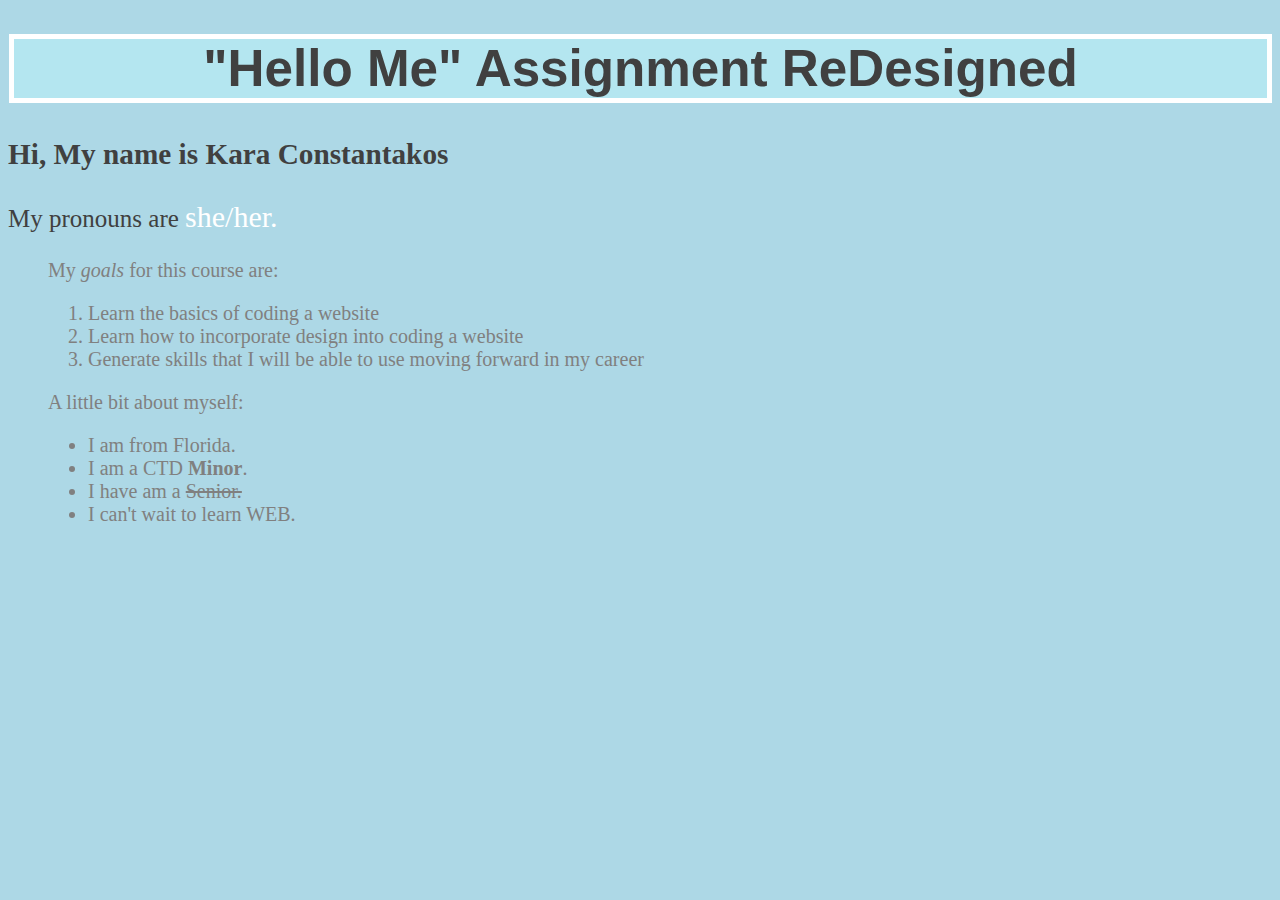
==== index.html @ 96e98ed3 "changed" ====
<!DOCTYPE HTML>

<html>
<head>
  <title> Hello Me </title>
  <link rel = "stylesheet" href="styled.css" >
  <link rel="stylesheet" href="https://fonts.googleapis.com/css?family=Koh+Santepheap">
</head>


<body>
  <section class="header">
    <h1>"Hello Me" Assignment ReDesigned</h1>
  </section>

  <section class="intro">
    <h3> Hi, My name is Kara Constantakos </h3>
    <p> My pronouns are <span id="pronouns"> she/her. </span></p>
  </section>

  <section id= "paraone">
    <p> My <em>goals</em> for this course are: </p>
    <ol id="numbers">
      <li> Learn the basics of coding a website </li>
      <li> Learn how to incorporate design into coding a website </li>
      <li> Generate skills that I will be able to use moving forward in my career </li>
    </ol>
  </section>

  <section id="paratwo">
    <p> A little bit about myself: </p>
    <ul class="bullets">
      <li> I am from Florida. </li>
      <li> I am a CTD <strong>Minor</strong>. </li>
      <li> I have am a <s>Senior.</s> </li>
      <li> I can't wait to learn <span id="emph" > WEB.</span></li>
    </ul>
  </section>

</body>
</html>
---- styled.css ----
.header{
  font-family:arial;
  font-size: 2vw;
  font-weight:10;
  text-align:center;
  border:soild
}
body{
  background-color: rgb(173,216,230);
  color: rgb(64,64,64)
}
h1{
  border:solid white 5px;
  background-color: rgb(180,230,240);
  margin-left: 1px;
}

.into{
  font-size: 3vw;
  font-weight:10;
  font-family:Optima
}
.intro{
  font-size: 25px;
  font-weight:lighter;
  font-family:Optima;
}
#pronouns{
  font-weight:lighter;
  color: white;
  font-size: 30px;
  font-family:cursive;
}

#paraone{
  color: grey;
  font-family:Optima;
  font-size: 20px;
  padding-left: 40px;
}
#paratwo{
  color: grey;
  font-family:Optima;
  font-size: 20px;
  padding-left: 40px
}

section{
  border: soild black 5px
}
#pronouns{
  font-weight:lighter;
  font-family:cursive;
}
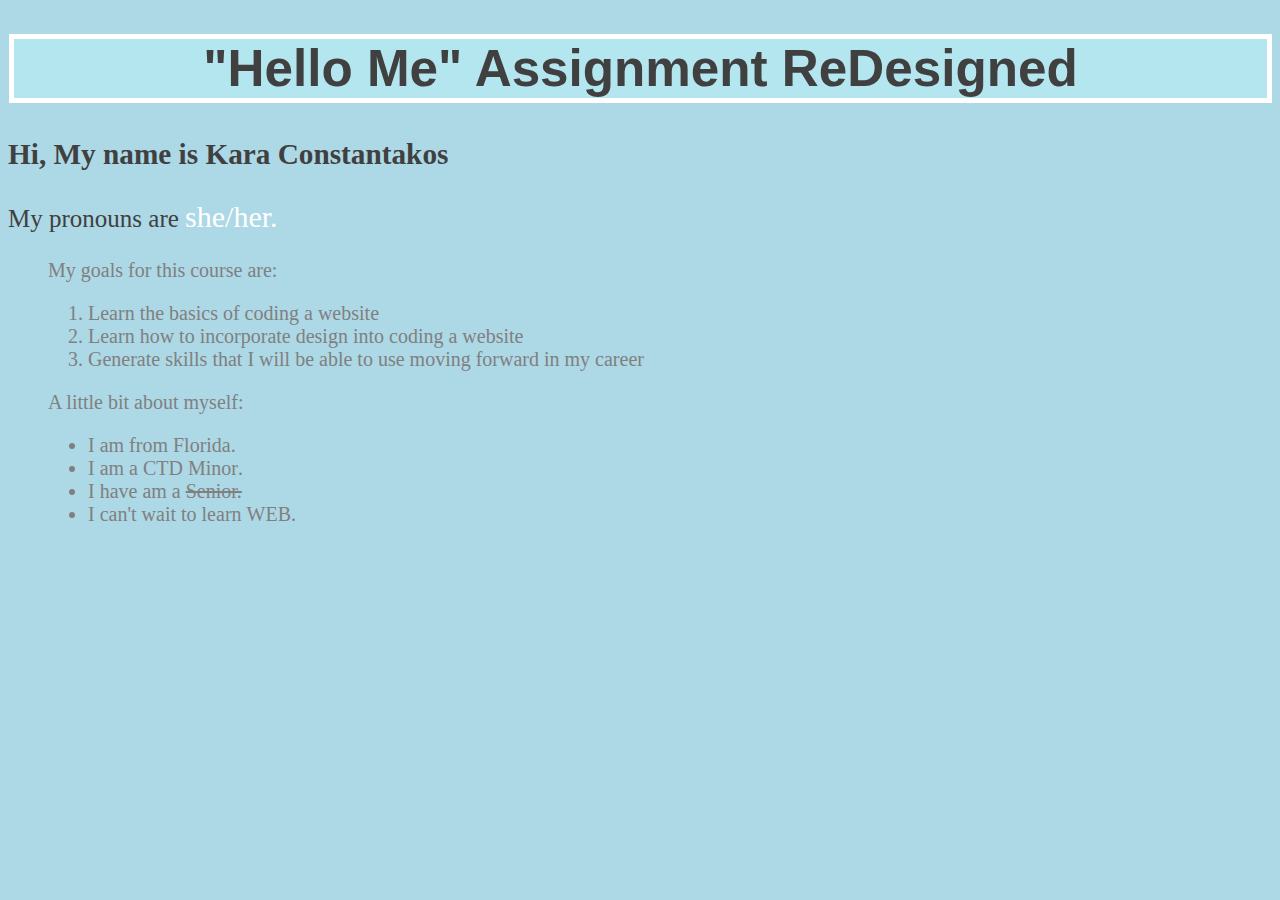
==== commit d4bcb543: "ch" ====
--- a/index.html
+++ b/index.html
@@ -19,7 +19,7 @@
   </section>
 
   <section id= "paraone">
-    <p> My <em>goals</em> for this course are: </p>
+    <p> My <span id="emph" >goals</span> for this course are: </p>
     <ol id="numbers">
       <li> Learn the basics of coding a website </li>
       <li> Learn how to incorporate design into coding a website </li>
@@ -31,7 +31,7 @@
     <p> A little bit about myself: </p>
     <ul class="bullets">
       <li> I am from Florida. </li>
-      <li> I am a CTD <strong>Minor</strong>. </li>
+      <li> I am a CTD <span id="emph" >Minor</span>. </li>
       <li> I have am a <s>Senior.</s> </li>
       <li> I can't wait to learn <span id="emph" > WEB.</span></li>
     </ul>
--- a/styled.css
+++ b/styled.css
@@ -48,7 +48,7 @@
 section{
   border: soild black 5px
 }
-#pronouns{
+#emph{
   font-weight:lighter;
   font-family:cursive;
 }
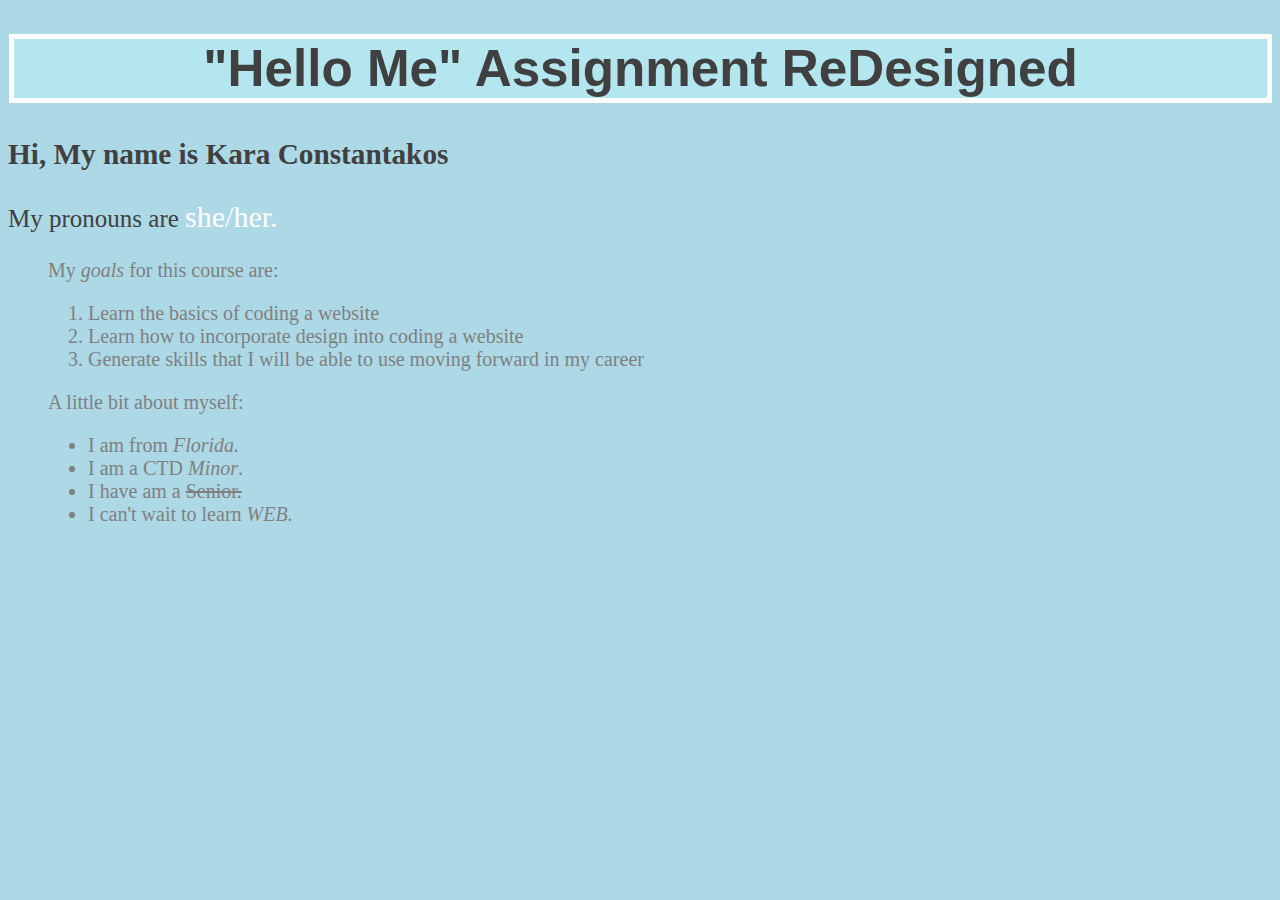
==== commit c2b4ec53: "changes" ====
--- a/index.html
+++ b/index.html
@@ -30,9 +30,9 @@
   <section id="paratwo">
     <p> A little bit about myself: </p>
     <ul class="bullets">
-      <li> I am from Florida. </li>
+      <li> I am from <span id="emph" >Florida. </span></li>
       <li> I am a CTD <span id="emph" >Minor</span>. </li>
-      <li> I have am a <s>Senior.</s> </li>
+      <li> I have am a <span id="strike">Senior.</span> </li>
       <li> I can't wait to learn <span id="emph" > WEB.</span></li>
     </ul>
   </section>
--- a/styled.css
+++ b/styled.css
@@ -49,6 +49,10 @@
   border: soild black 5px
 }
 #emph{
-  font-weight:lighter;
-  font-family:cursive;
+  font-weight:100;
+  font-size: 20px;
+  font-style: italic;
 }
+#strike{
+  text-decoration: line-through;
+}
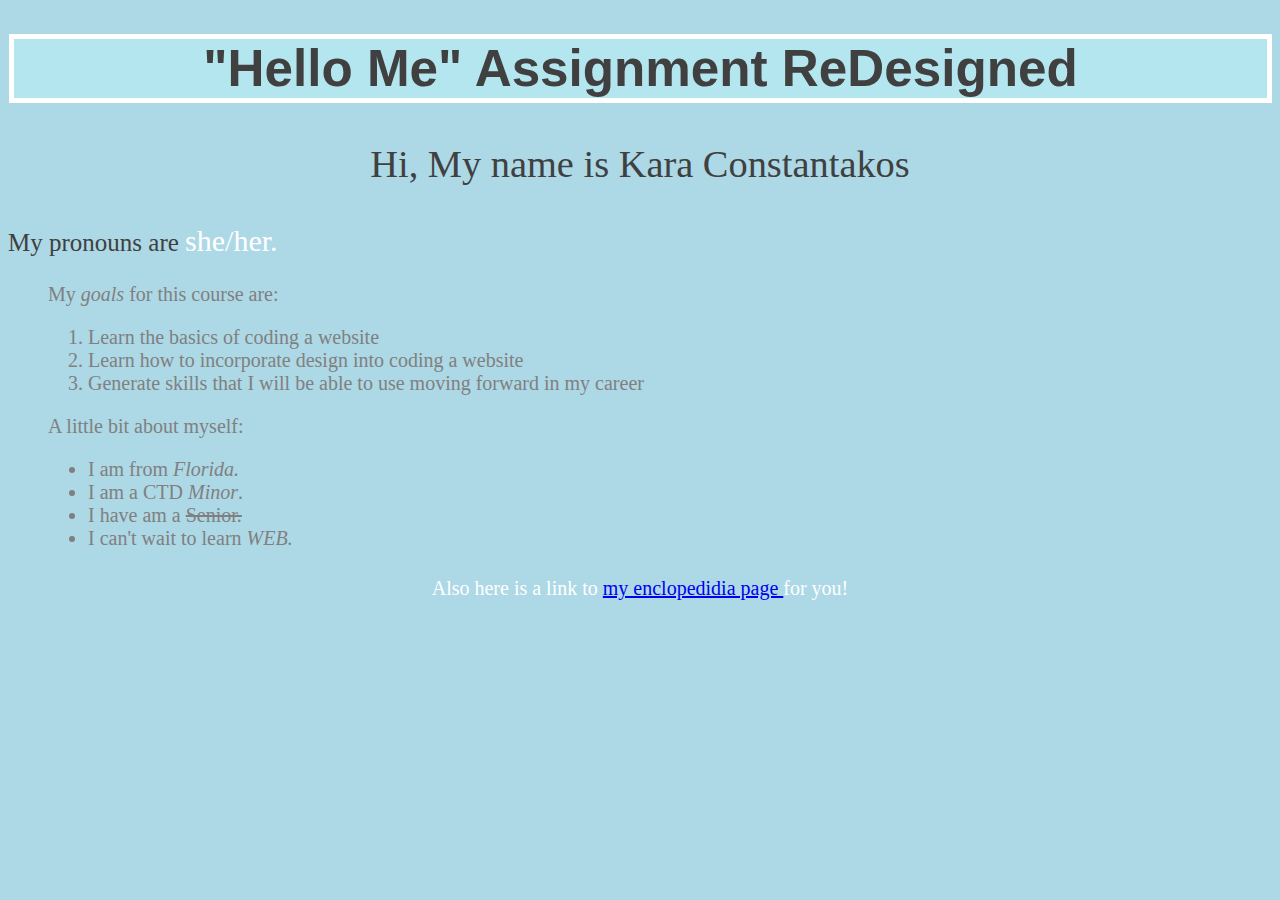
==== commit 809b8fdb: "here" ====
--- a/index.html
+++ b/index.html
@@ -36,6 +36,8 @@
       <li> I can't wait to learn <span id="emph" > WEB.</span></li>
     </ul>
   </section>
+  
+  <h4> Also here is a link to <a href="EncyclopediaPage/index.html" target="_blank" > my enclopedidia page </a> for you! </h4>
 
 </body>
 </html>
--- a/styled.css
+++ b/styled.css
@@ -14,12 +14,13 @@
   background-color: rgb(180,230,240);
   margin-left: 1px;
 }
-
-.into{
+h3{
   font-size: 3vw;
+  text-align:center;
   font-weight:10;
   font-family:Optima
 }
+
 .intro{
   font-size: 25px;
   font-weight:lighter;
@@ -44,10 +45,6 @@
   font-size: 20px;
   padding-left: 40px
 }
-
-section{
-  border: soild black 5px
-}
 #emph{
   font-weight:100;
   font-size: 20px;
@@ -56,3 +53,10 @@
 #strike{
   text-decoration: line-through;
 }
+h4{
+  font-weight:lighter;
+  font-family:Optima;
+  color: white;
+  font-size: 20px;
+  text-align:center;
+}
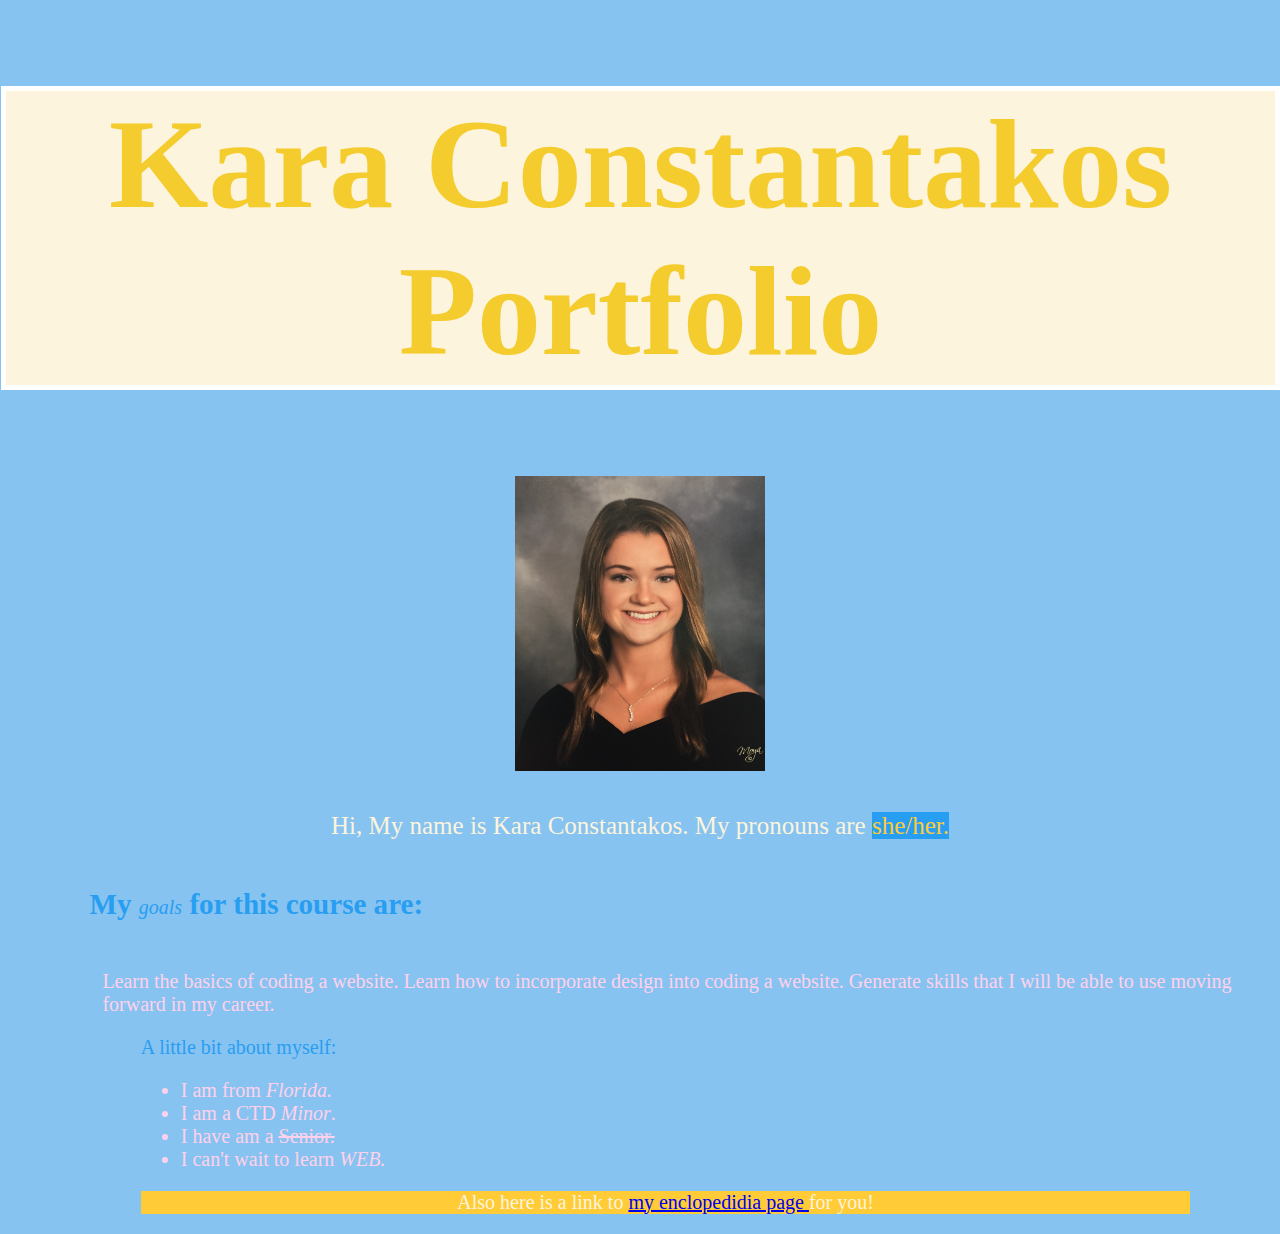
==== commit a5014951: "update" ====
--- a/index.html
+++ b/index.html
@@ -4,40 +4,40 @@
 <head>
   <title> Hello Me </title>
   <link rel = "stylesheet" href="styled.css" >
-  <link rel="stylesheet" href="https://fonts.googleapis.com/css?family=Koh+Santepheap">
+  <link rel="stylesheet" href="https://fonts.google.com/specimen/Prata?query=prata#standard-styles">
+  <link rel="stylesheet" href="https://fonts.google.com/specimen/Open+Sans?query=open+sans">
+  <link rel="stylesheet" href="https://fonts.google.com/specimen/Playfair+Display?query=Playfair+Display">
+</head>
+</head>
 </head>
 
 
 <body>
-  <section class="header">
-    <h1>"Hello Me" Assignment ReDesigned</h1>
+  <section id= "HeadSite">
+    <h1 > Kara Constantakos Portfolio </h1>
+      <img alt="photo of me" src="Assets/selfP.jpg" id="selfimg" >
   </section>
 
   <section class="intro">
-    <h3> Hi, My name is Kara Constantakos </h3>
-    <p> My pronouns are <span id="pronouns"> she/her. </span></p>
+    <p> Hi, My name is Kara Constantakos. My pronouns are <span id="pronouns"> she/her.</[]>
+
   </section>
 
   <section id= "paraone">
-    <p> My <span id="emph" >goals</span> for this course are: </p>
-    <ol id="numbers">
-      <li> Learn the basics of coding a website </li>
-      <li> Learn how to incorporate design into coding a website </li>
-      <li> Generate skills that I will be able to use moving forward in my career </li>
-    </ol>
+    <h5> My <span class="emph" >goals</span> for this course are: </h5>
+      <p id="learn"> Learn the basics of coding a website. Learn how to incorporate design into coding a website. Generate skills that I will be able to use moving forward in my career. </p>
   </section>
 
   <section id="paratwo">
-    <p> A little bit about myself: </p>
+    <p id="myself"> A little bit about myself: </p>
     <ul class="bullets">
-      <li> I am from <span id="emph" >Florida. </span></li>
-      <li> I am a CTD <span id="emph" >Minor</span>. </li>
+      <li> I am from <span class="emph" >Florida. </span></li>
+      <li> I am a CTD <span class="emph" >Minor</span>. </li>
       <li> I have am a <span id="strike">Senior.</span> </li>
-      <li> I can't wait to learn <span id="emph" > WEB.</span></li>
+      <li> I can't wait to learn <span class="emph" > WEB.</span></li>
     </ul>
-  </section>
-  
-  <h4> Also here is a link to <a href="EncyclopediaPage/index.html" target="_blank" > my enclopedidia page </a> for you! </h4>
+
+  <h3> Also here is a link to <a href="EncyclopediaPage/index.html" target="_blank" > my enclopedidia page </a> for you! </h3>
 
 </body>
 </html>
--- a/styled.css
+++ b/styled.css
@@ -1,62 +1,93 @@
-.header{
-  font-family:arial;
-  font-size: 2vw;
-  font-weight:10;
+
+body{
+  padding:0px;
+  margin: 0px;
+  background-color: rgb(135,195,240);
+  font-family:"Open Sans";
+}
+p{
+  font-family:"Open Sans" ;
+  color:rgb(252,244,221);
+}
+#HeadSite{
+  font-family:Prata;
+  font-size: 5vw;
   text-align:center;
+  overflow:hidden;
+  padding:0px;
+  margin: 0px;
   border:soild
 }
-body{
-  background-color: rgb(173,216,230);
-  color: rgb(64,64,64)
+#selfimg{
+  width:250px;
+  height: 295px;
+  position;relative;
 }
+
 h1{
   border:solid white 5px;
-  background-color: rgb(180,230,240);
+  background-color: rgb(252,244,221);
   margin-left: 1px;
+  color:rgb(244,204,46);
 }
-h3{
-  font-size: 3vw;
-  text-align:center;
-  font-weight:10;
-  font-family:Optima
+h5, #myself{
+  color:rgb(40,158,242)
 }
-
 .intro{
   font-size: 25px;
   font-weight:lighter;
-  font-family:Optima;
+  text-align:center;
+  font-family:"Open Sans";
 }
+
 #pronouns{
-  font-weight:lighter;
-  color: white;
-  font-size: 30px;
-  font-family:cursive;
+  color:rgb(255,204,56);
+  background-color: rgb(40,158,242);
+  font-family:Open Sans;
 }
 
 #paraone{
-  color: grey;
-  font-family:Optima;
+  color: rgb(255,204,56);
+  font-family:"Open+Sans";
+  font-size: 35px;
+  margin-left: 7vw;
+  margin-right: 3vw;
+}
+
+#learn{
+  color: rgb(255,209,236);
+  font-family:"Open+Sans";
   font-size: 20px;
-  padding-left: 40px;
+  margin-left: 1vw;
+  margin-right: .5vw;
 }
 #paratwo{
-  color: grey;
-  font-family:Optima;
+  color:rgb(255,204,56);
+  font-family: "Open Sans";
   font-size: 20px;
-  padding-left: 40px
+  margin-left: 11vw;
+  margin-right: 7vw;
 }
-#emph{
+
+#strike{
+  text-decoration: line-through;
+}
+h3{
+  font-weight:lighter;
+  font-family:"Playfair Display";
+  color:rgb(252,244,221);
+  background-color: rgb(255,204,56);
+  font-size: 20px;
+  text-align:center;
+}
+.bullets{
+  font-weight:lighter;
+  font-family:"Playfair Display";
+  color: rgb(255,209,236);
+  font-size: 20px;
+}
+.emph{
   font-weight:100;
   font-size: 20px;
   font-style: italic;
 }
-#strike{
-  text-decoration: line-through;
-}
-h4{
-  font-weight:lighter;
-  font-family:Optima;
-  color: white;
-  font-size: 20px;
-  text-align:center;
-}
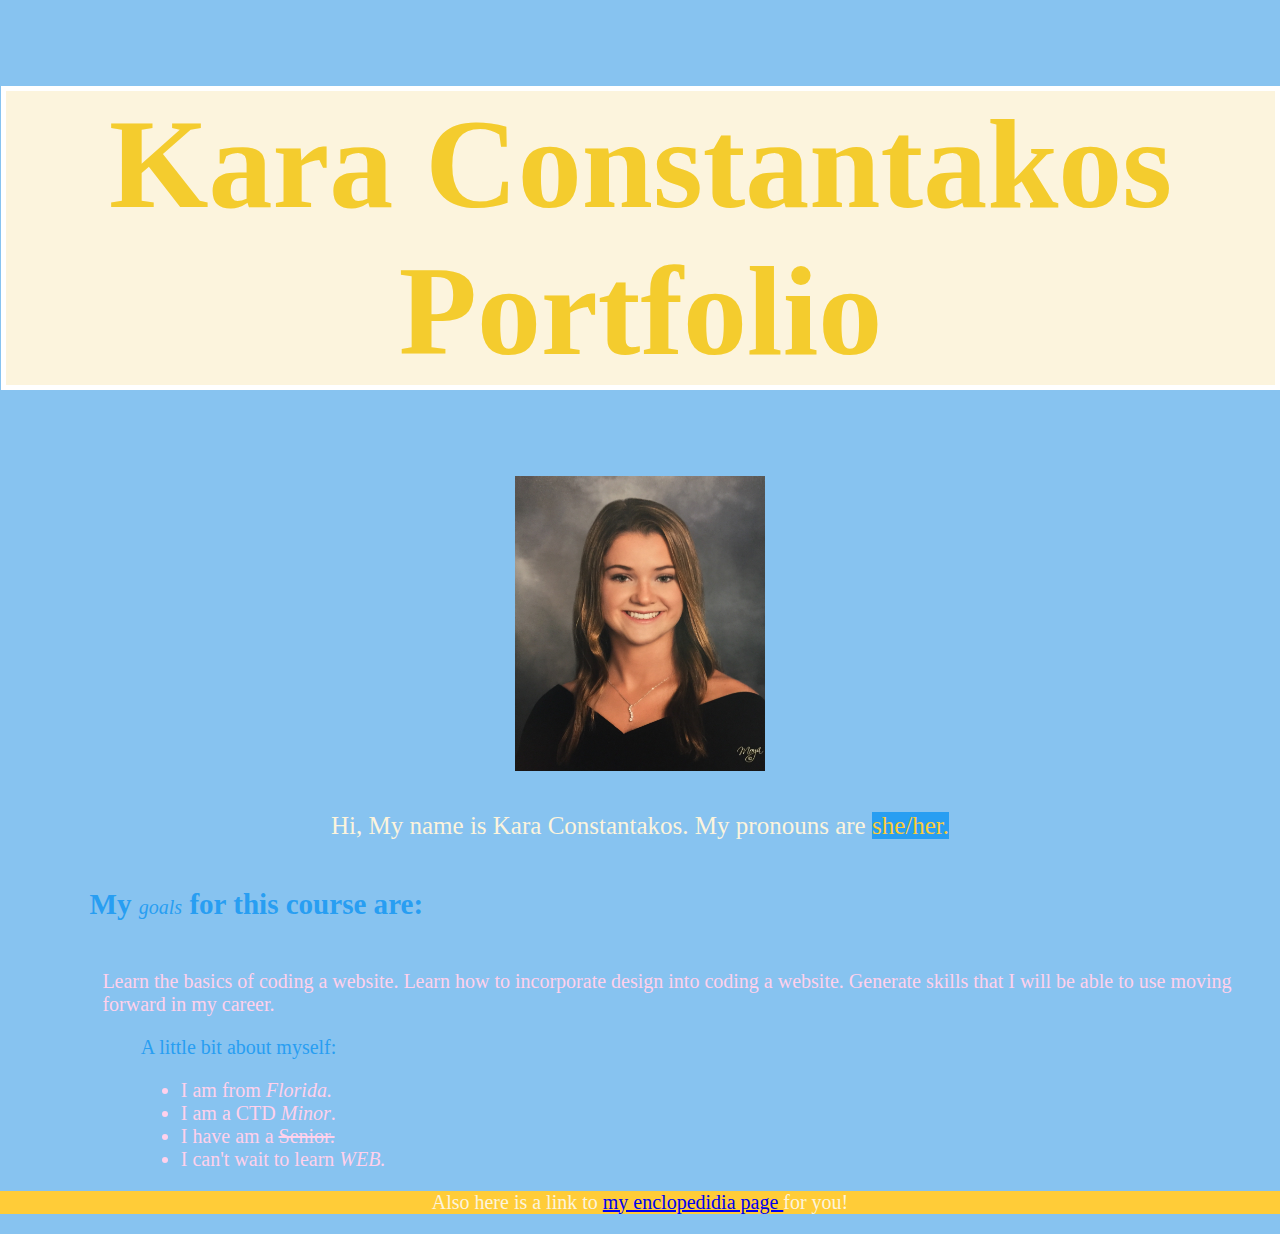
==== commit 2f34f986: "changes" ====
--- a/index.html
+++ b/index.html
@@ -8,19 +8,18 @@
   <link rel="stylesheet" href="https://fonts.google.com/specimen/Open+Sans?query=open+sans">
   <link rel="stylesheet" href="https://fonts.google.com/specimen/Playfair+Display?query=Playfair+Display">
 </head>
-</head>
-</head>
+
 
 
 <body>
+
   <section id= "HeadSite">
     <h1 > Kara Constantakos Portfolio </h1>
       <img alt="photo of me" src="Assets/selfP.jpg" id="selfimg" >
   </section>
 
   <section class="intro">
-    <p> Hi, My name is Kara Constantakos. My pronouns are <span id="pronouns"> she/her.</[]>
-
+    <p> Hi, My name is Kara Constantakos. My pronouns are <span id="pronouns"> she/her.</span></p>
   </section>
 
   <section id= "paraone">
@@ -36,8 +35,12 @@
       <li> I have am a <span id="strike">Senior.</span> </li>
       <li> I can't wait to learn <span class="emph" > WEB.</span></li>
     </ul>
-
-  <h3> Also here is a link to <a href="EncyclopediaPage/index.html" target="_blank" > my enclopedidia page </a> for you! </h3>
+  </section>
+  
+  <section>
+    <h3> Also here is a link to <a href="EncyclopediaPage/index.html" target="_blank" > my enclopedidia page </a> for you! </h3>
+  </section>
 
 </body>
+
 </html>
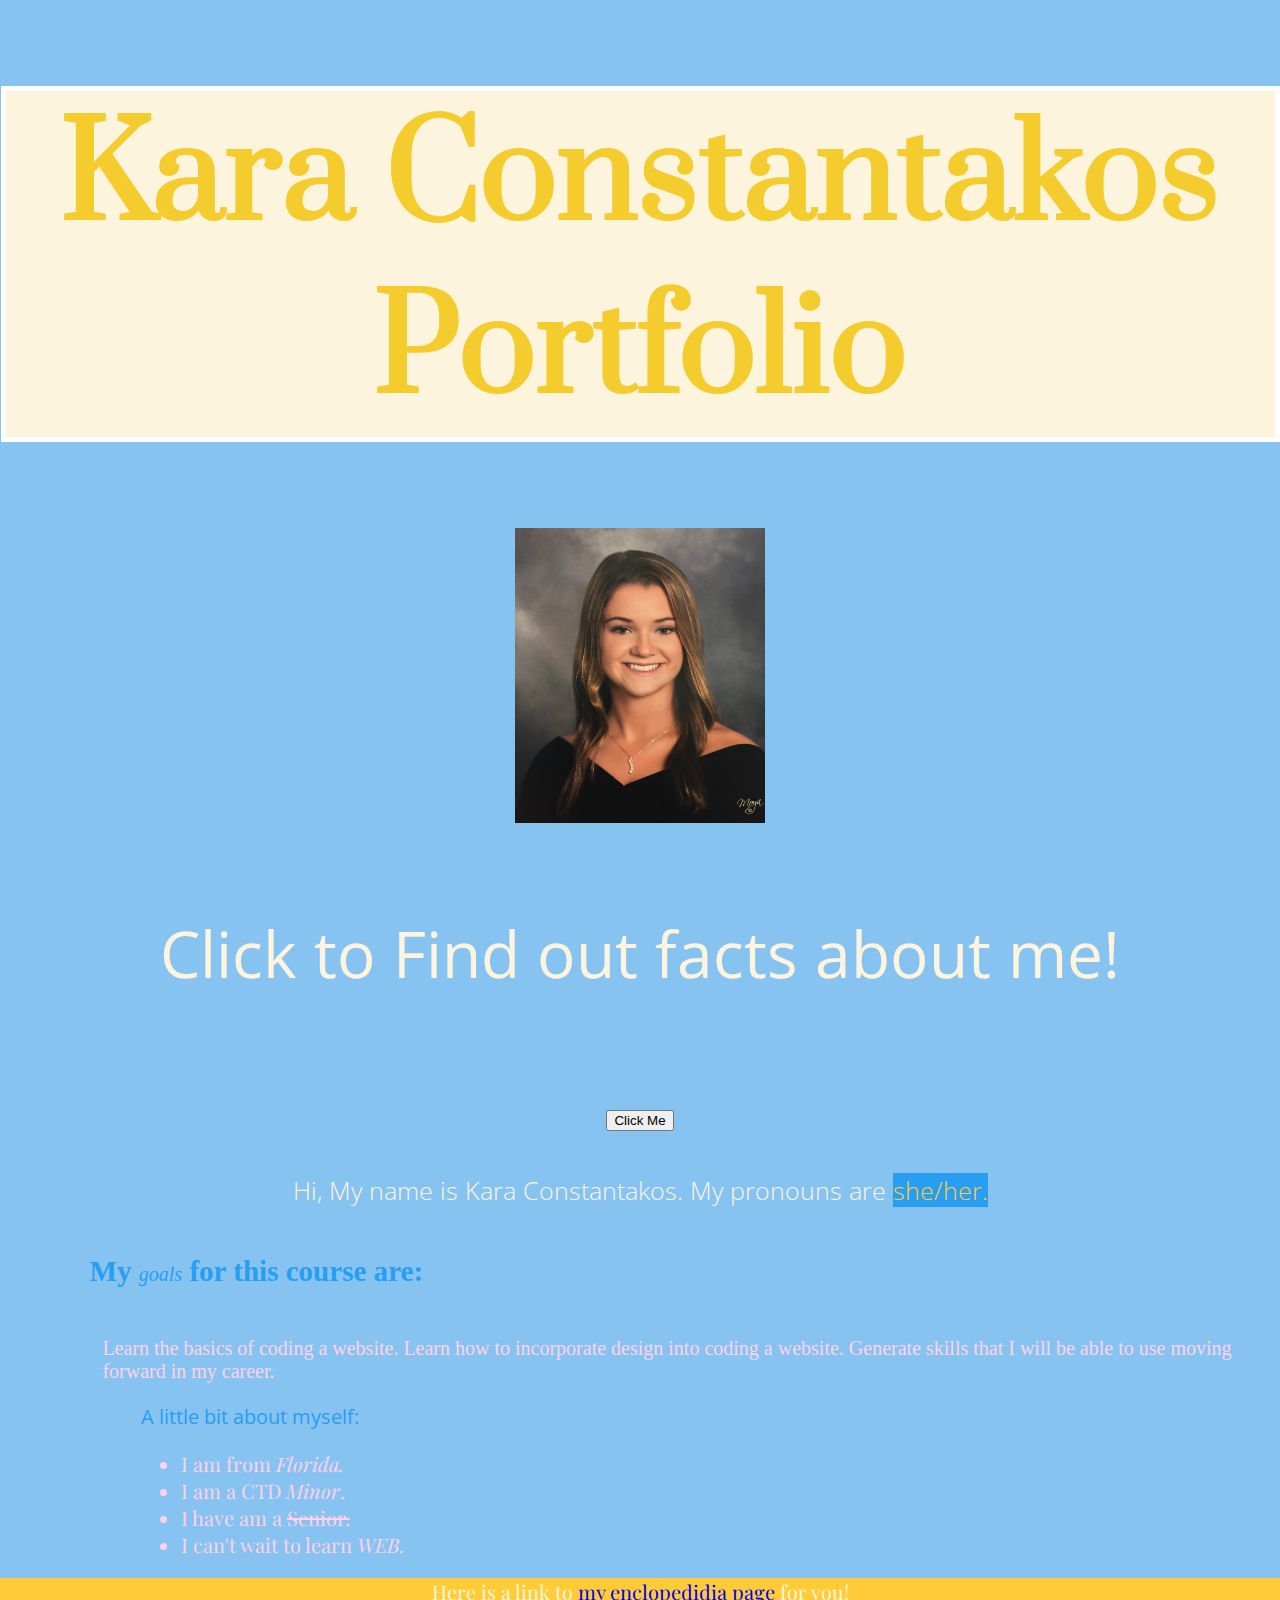
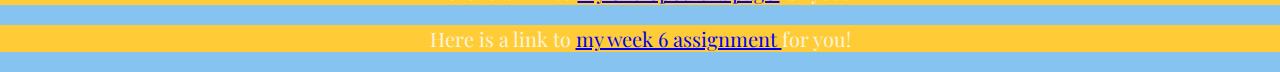
==== commit ad768b1d: "d" ====
--- a/index.html
+++ b/index.html
@@ -4,9 +4,9 @@
 <head>
   <title> Hello Me </title>
   <link rel = "stylesheet" href="styled.css" >
-  <link rel="stylesheet" href="https://fonts.google.com/specimen/Prata?query=prata#standard-styles">
-  <link rel="stylesheet" href="https://fonts.google.com/specimen/Open+Sans?query=open+sans">
-  <link rel="stylesheet" href="https://fonts.google.com/specimen/Playfair+Display?query=Playfair+Display">
+  <link rel="stylesheet" href="https://fonts.googleapis.com/css?family=Prata">
+  <link rel="stylesheet" href="https://fonts.googleapis.com/css?family=Open+Sans">
+  <link rel="stylesheet" href="https://fonts.googleapis.com/css?family=Playfair+Display">
 </head>
 
 
@@ -16,6 +16,8 @@
   <section id= "HeadSite">
     <h1 > Kara Constantakos Portfolio </h1>
       <img alt="photo of me" src="Assets/selfP.jpg" id="selfimg" >
+      <p id="meFacts"> Click to Find out facts about me! </p>
+      <button id="newquote"> Click Me </button>
   </section>
 
   <section class="intro">
@@ -36,11 +38,26 @@
       <li> I can't wait to learn <span class="emph" > WEB.</span></li>
     </ul>
   </section>
-  
+
   <section>
-    <h3> Also here is a link to <a href="EncyclopediaPage/index.html" target="_blank" > my enclopedidia page </a> for you! </h3>
+    <h3> Here is a link to <a href="EncyclopediaPage/index.html" target="_blank" > my enclopedidia page </a> for you! </h3>
+    <h3> Here is a link to <a href="midterm/index.html" target="_blank" > my week 6 assignment </a> for you! </h3>
   </section>
 
+  <script>
+    const quotes = ["I'm 5'1.","I have 2 dogs.","I have 2 horses.","I love hiking, siking, and outdoor activites.","I have 1 sister.","I am from Florida.","I am 21."];
+    let quotecount = 0;
+
+    document.getElementById("newquote").addEventListener("click", buttonClicked);
+    function buttonClicked(){
+      console.log(quotes[quotecount]);
+      document.getElementById("meFacts").innerHTML = quotes[quotecount];
+      if(quotecount >= 6){
+        quotecount = 0;
+      } else{quotecount ++;}
+    }
+
+ </script>
 </body>
 
 </html>
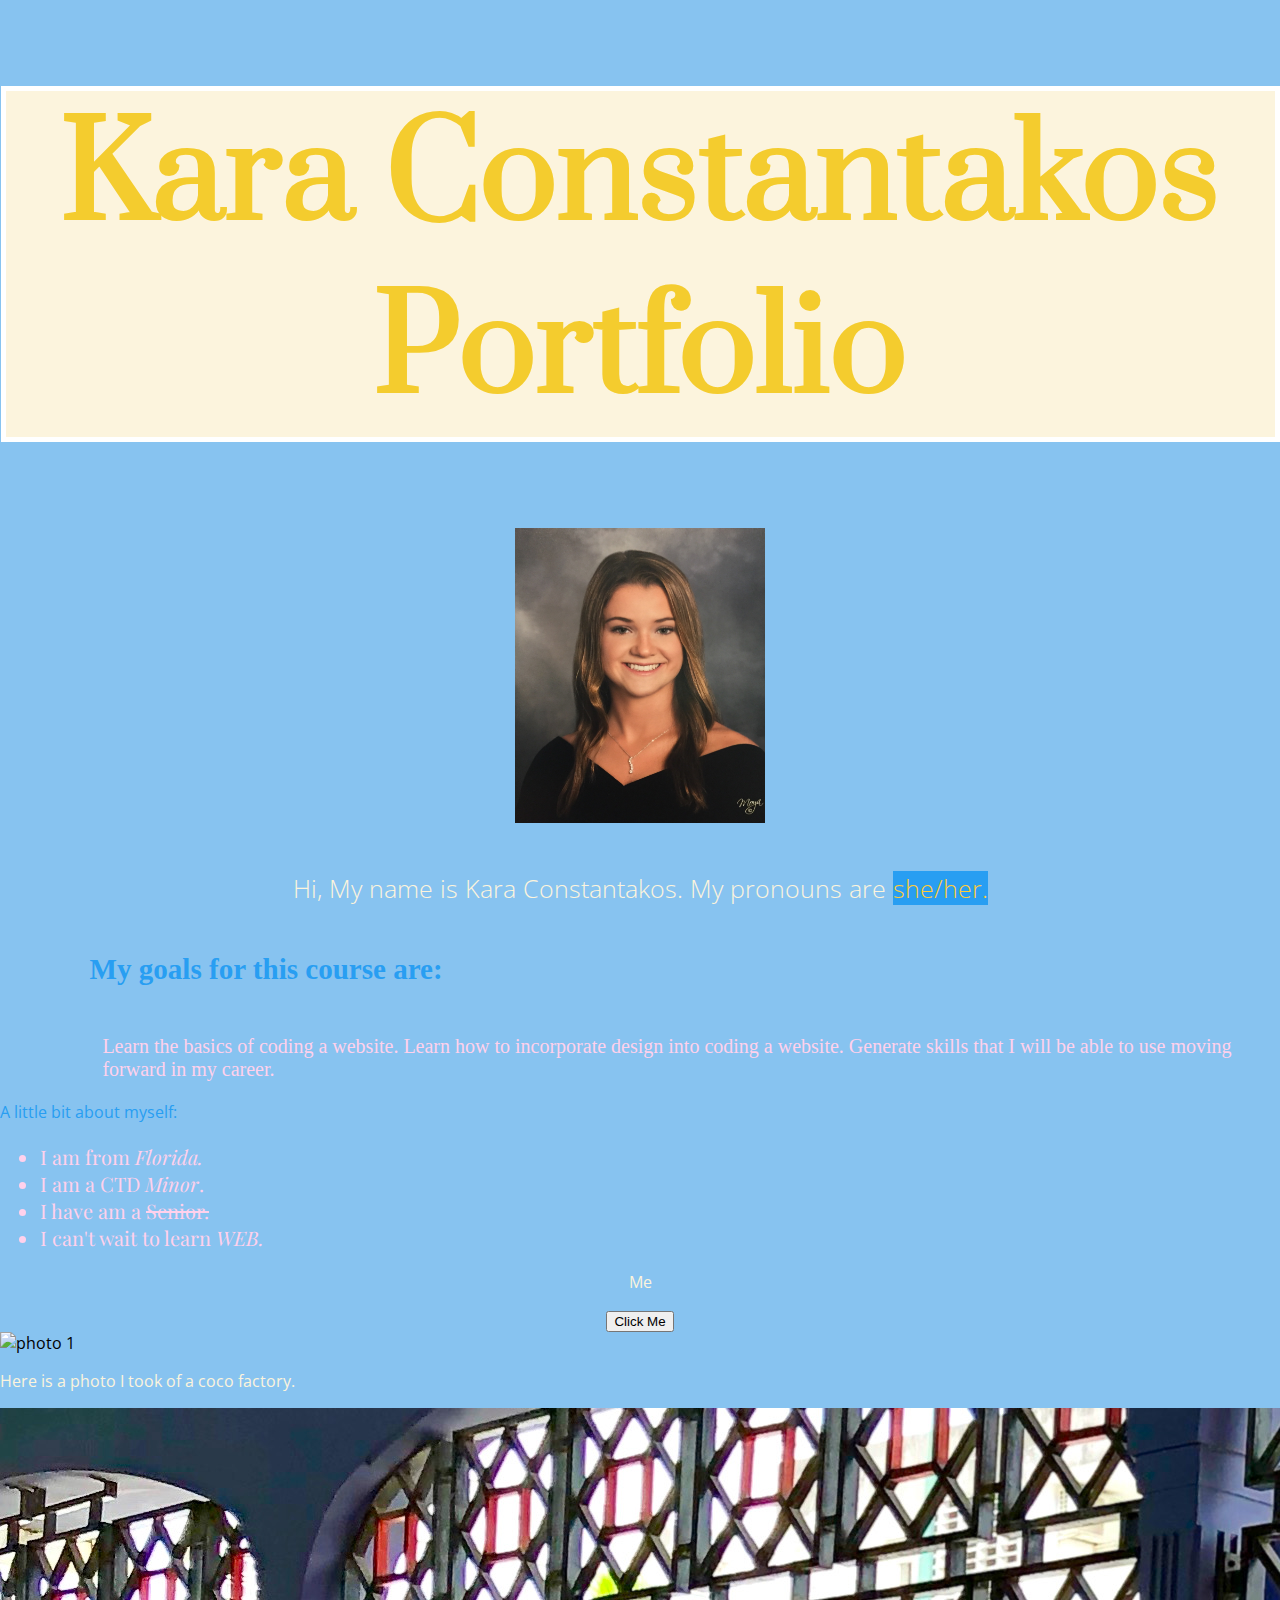
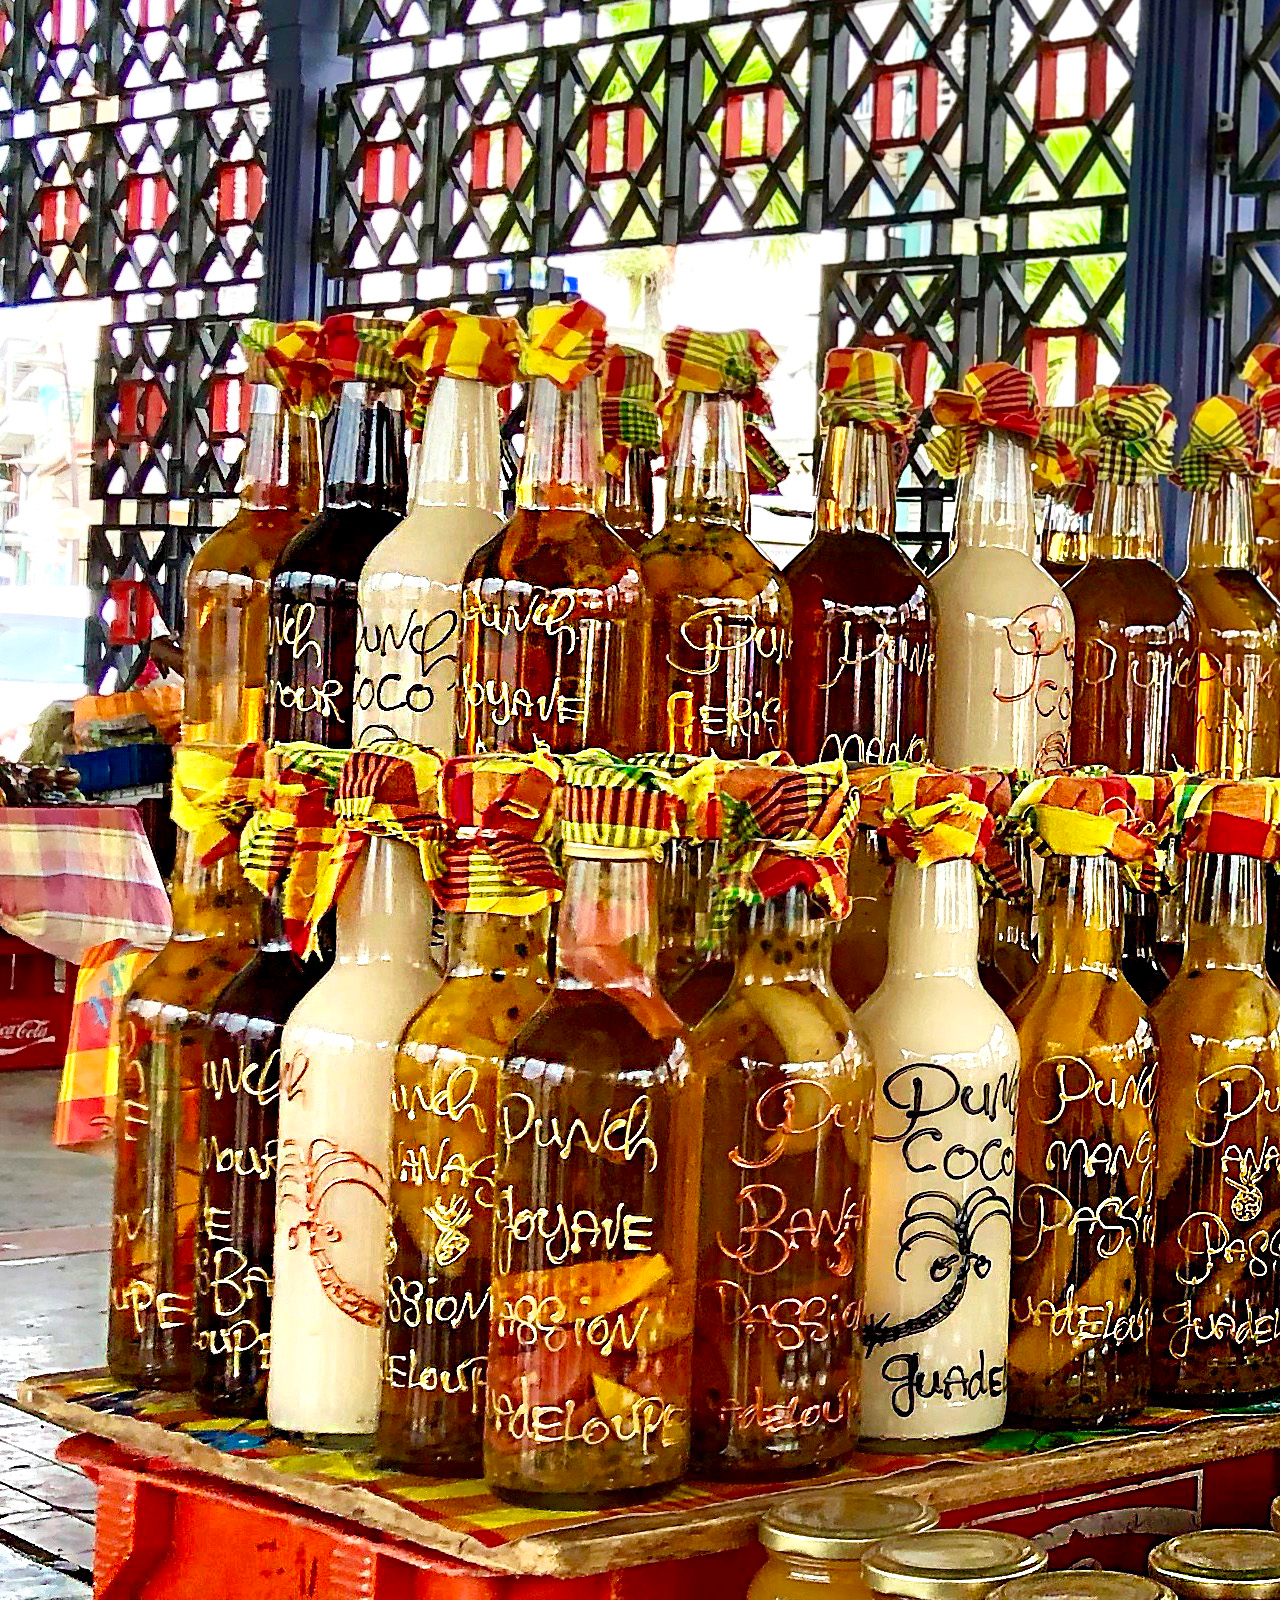
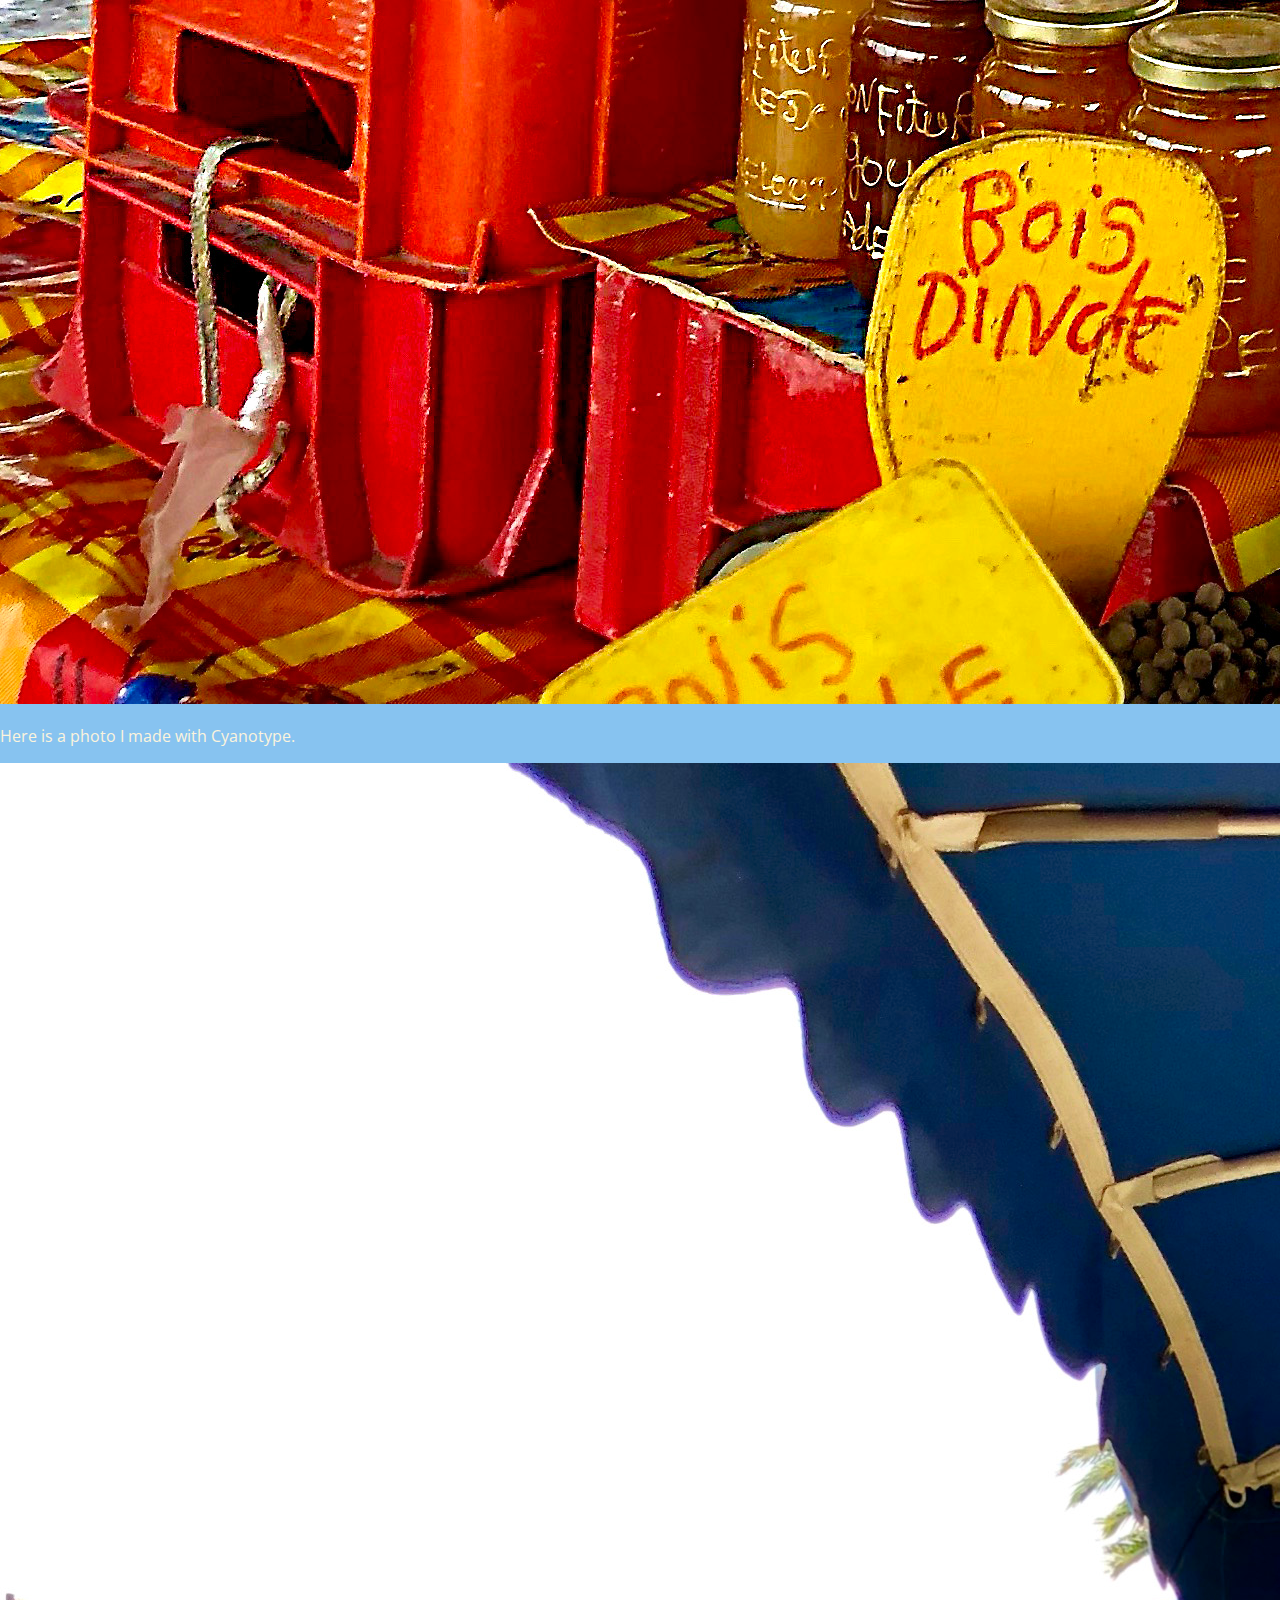
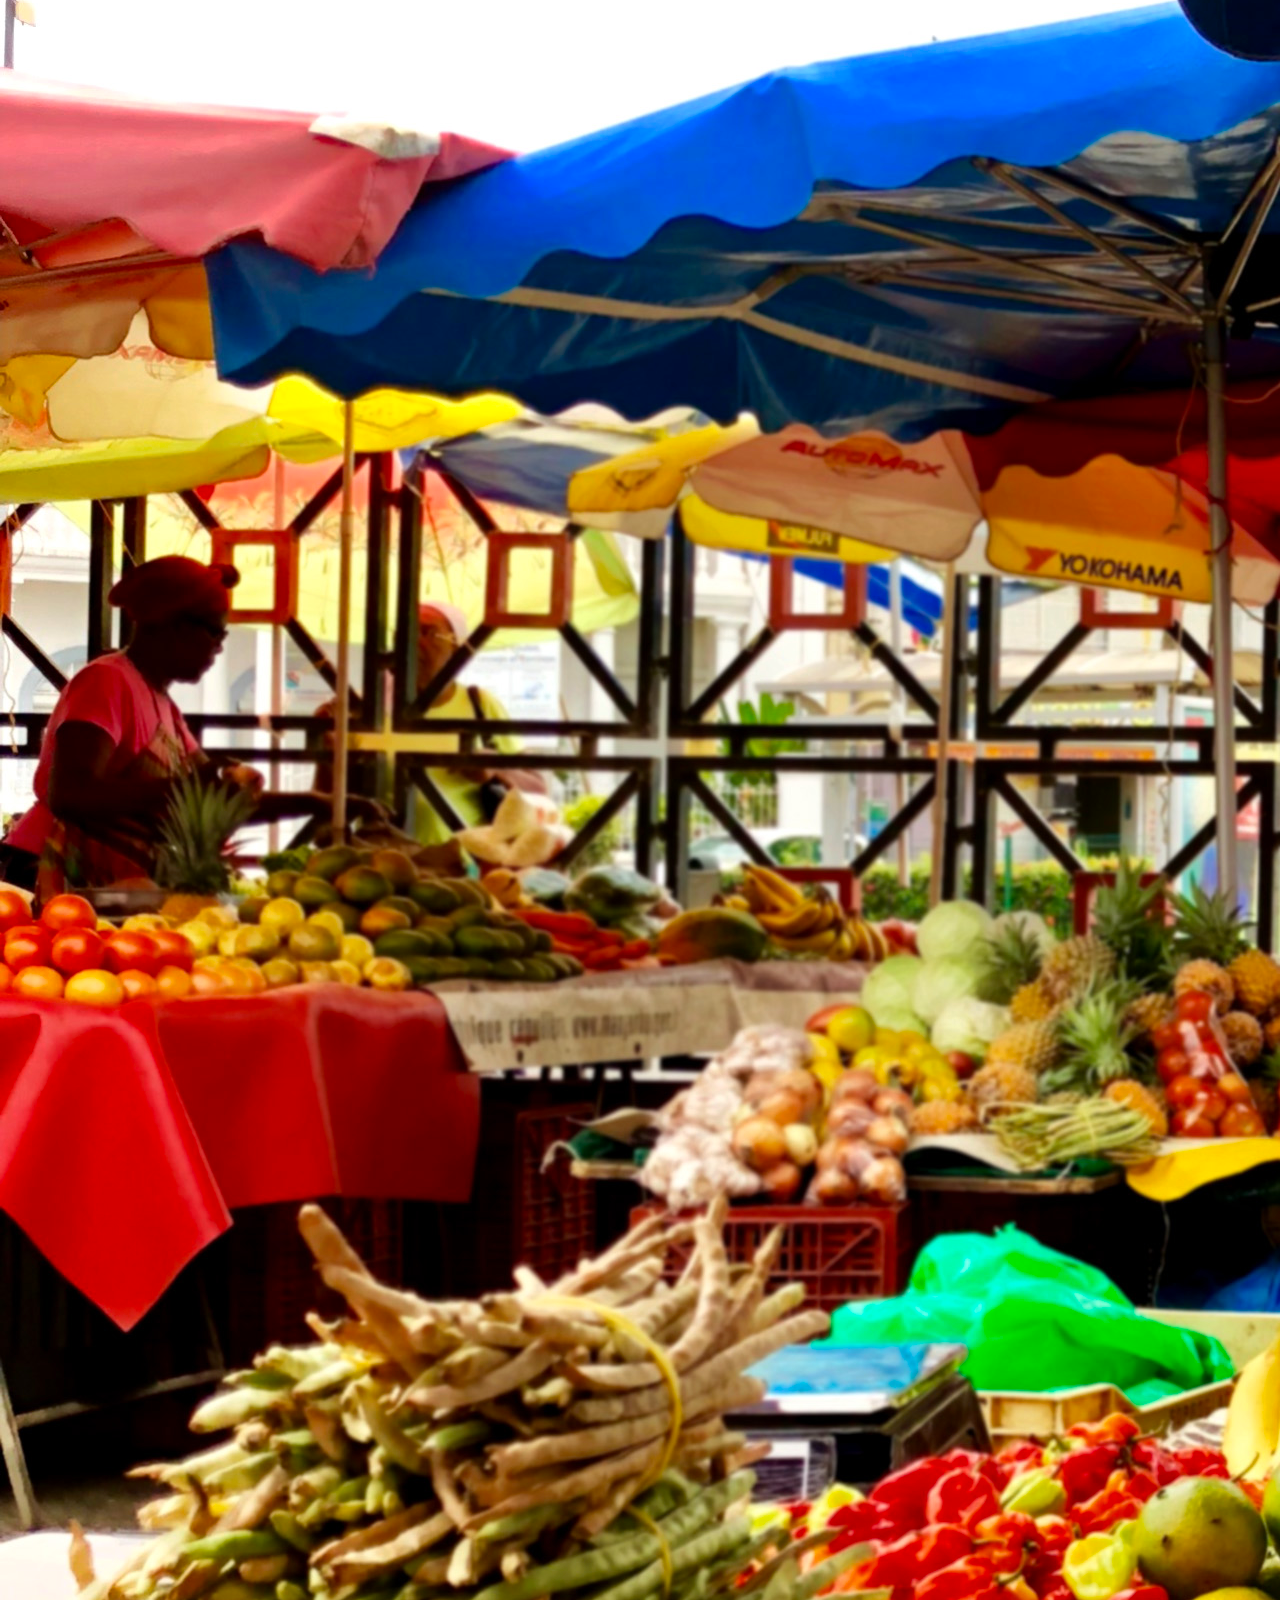
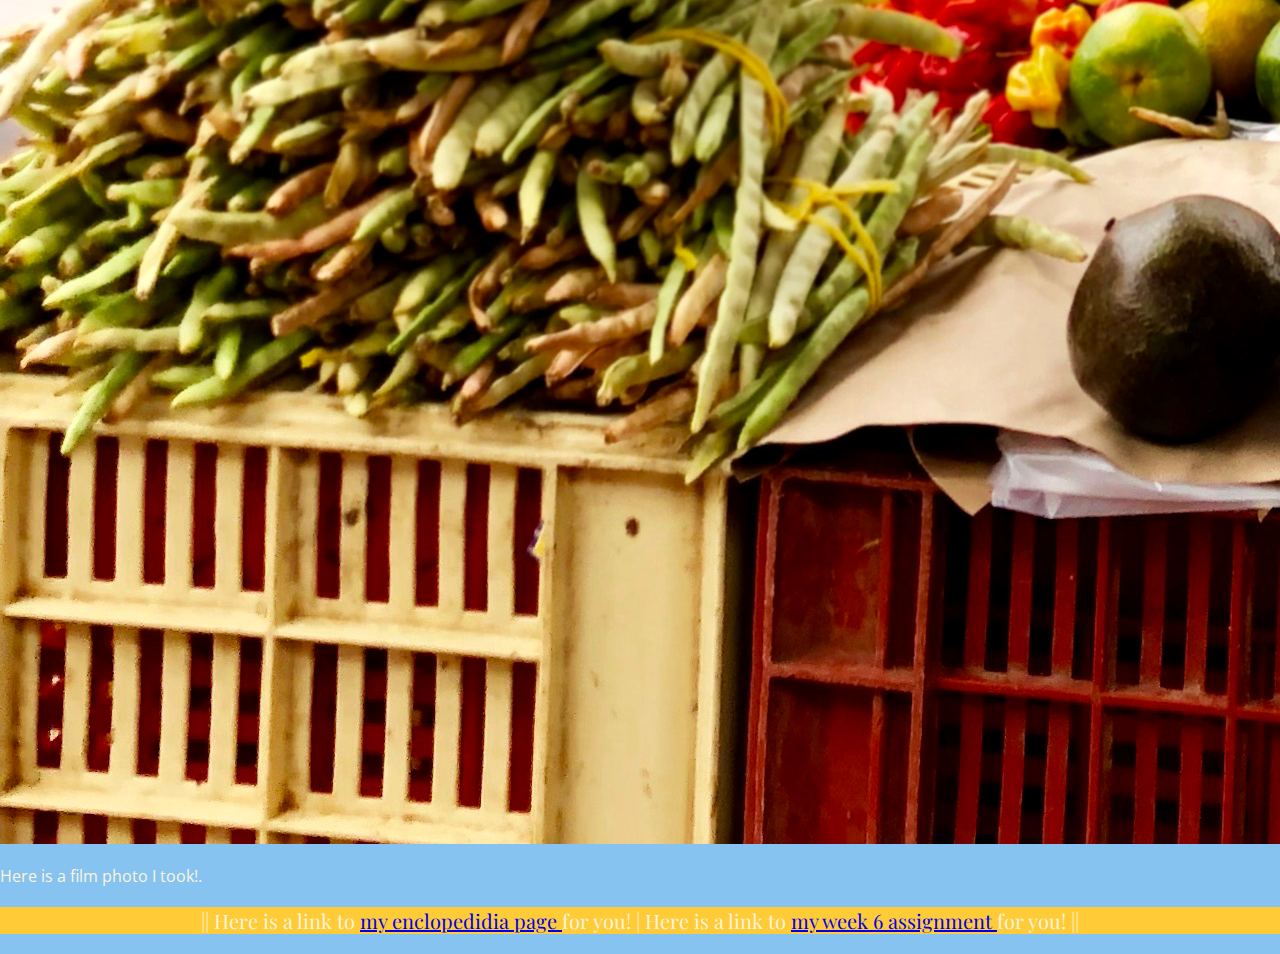
==== commit 55c425d2: "te" ====
--- a/index.html
+++ b/index.html
@@ -3,21 +3,22 @@
 <html>
 <head>
   <title> Hello Me </title>
+  <!-- size of view port =size of divce, scale to 1, don't shrink to fit -->
+  <meta name="viewport" content = "width=device-width, initial-scale=1, shrink-to-fit=no" />
   <link rel = "stylesheet" href="styled.css" >
   <link rel="stylesheet" href="https://fonts.googleapis.com/css?family=Prata">
   <link rel="stylesheet" href="https://fonts.googleapis.com/css?family=Open+Sans">
   <link rel="stylesheet" href="https://fonts.googleapis.com/css?family=Playfair+Display">
 </head>
 
-
-
-<body>
+<body id="bodySite">
+  <!-- <nav>
+    <a href= "index.html"> Home </a>
+  </nav> -->
 
   <section id= "HeadSite">
     <h1 > Kara Constantakos Portfolio </h1>
-      <img alt="photo of me" src="Assets/selfP.jpg" id="selfimg" >
-      <p id="meFacts"> Click to Find out facts about me! </p>
-      <button id="newquote"> Click Me </button>
+    <img alt="photo of me" src="Assets/selfP.jpg" id="selfimg" >
   </section>
 
   <section class="intro">
@@ -25,11 +26,11 @@
   </section>
 
   <section id= "paraone">
-    <h5> My <span class="emph" >goals</span> for this course are: </h5>
+    <h5> My goals for this course are: </h5>
       <p id="learn"> Learn the basics of coding a website. Learn how to incorporate design into coding a website. Generate skills that I will be able to use moving forward in my career. </p>
   </section>
 
-  <section id="paratwo">
+  <section class="paratwo">
     <p id="myself"> A little bit about myself: </p>
     <ul class="bullets">
       <li> I am from <span class="emph" >Florida. </span></li>
@@ -39,25 +40,29 @@
     </ul>
   </section>
 
-  <section>
-    <h3> Here is a link to <a href="EncyclopediaPage/index.html" target="_blank" > my enclopedidia page </a> for you! </h3>
-    <h3> Here is a link to <a href="midterm/index.html" target="_blank" > my week 6 assignment </a> for you! </h3>
+  <section  style="text-align:center" >
+    <p id="meFacts"> Me </p>
+    <button id="newquote"> Click Me </button>
   </section>
 
-  <script>
-    const quotes = ["I'm 5'1.","I have 2 dogs.","I have 2 horses.","I love hiking, siking, and outdoor activites.","I have 1 sister.","I am from Florida.","I am 21."];
-    let quotecount = 0;
+  <section id="text1">
+    <img  alt="photo 1" src="Assets/1.jpg" id="img1" >
+    <p class="texts"> Here is a photo I took of a coco factory. </p>
+  </section>
+  <section id="text2">
+    <img alt="photo 2" src="Assets/2.jpg" id="img2" >
+    <p class="texts"> Here is a photo I made with Cyanotype. </p>
+  </section>
+  <section id="text3">
+    <img alt="photo 3" src="Assets/3.jpg" id="img3" >
+    <p class="texts"> Here is a film photo I took!. </p>
+  </section>
 
-    document.getElementById("newquote").addEventListener("click", buttonClicked);
-    function buttonClicked(){
-      console.log(quotes[quotecount]);
-      document.getElementById("meFacts").innerHTML = quotes[quotecount];
-      if(quotecount >= 6){
-        quotecount = 0;
-      } else{quotecount ++;}
-    }
+  <section id="links">
+    <h3> || Here is a link to <a href="EncyclopediaPage/index.html" target="_blank" > my enclopedidia page </a> for you! |   Here is a link to <a href="midterm/index.html" target="_blank" > my week 6 assignment </a> for you! || </h3>
+  </section>
 
- </script>
+<script type="text/javascript" src="index.js"> </script>
 </body>
 
 </html>
